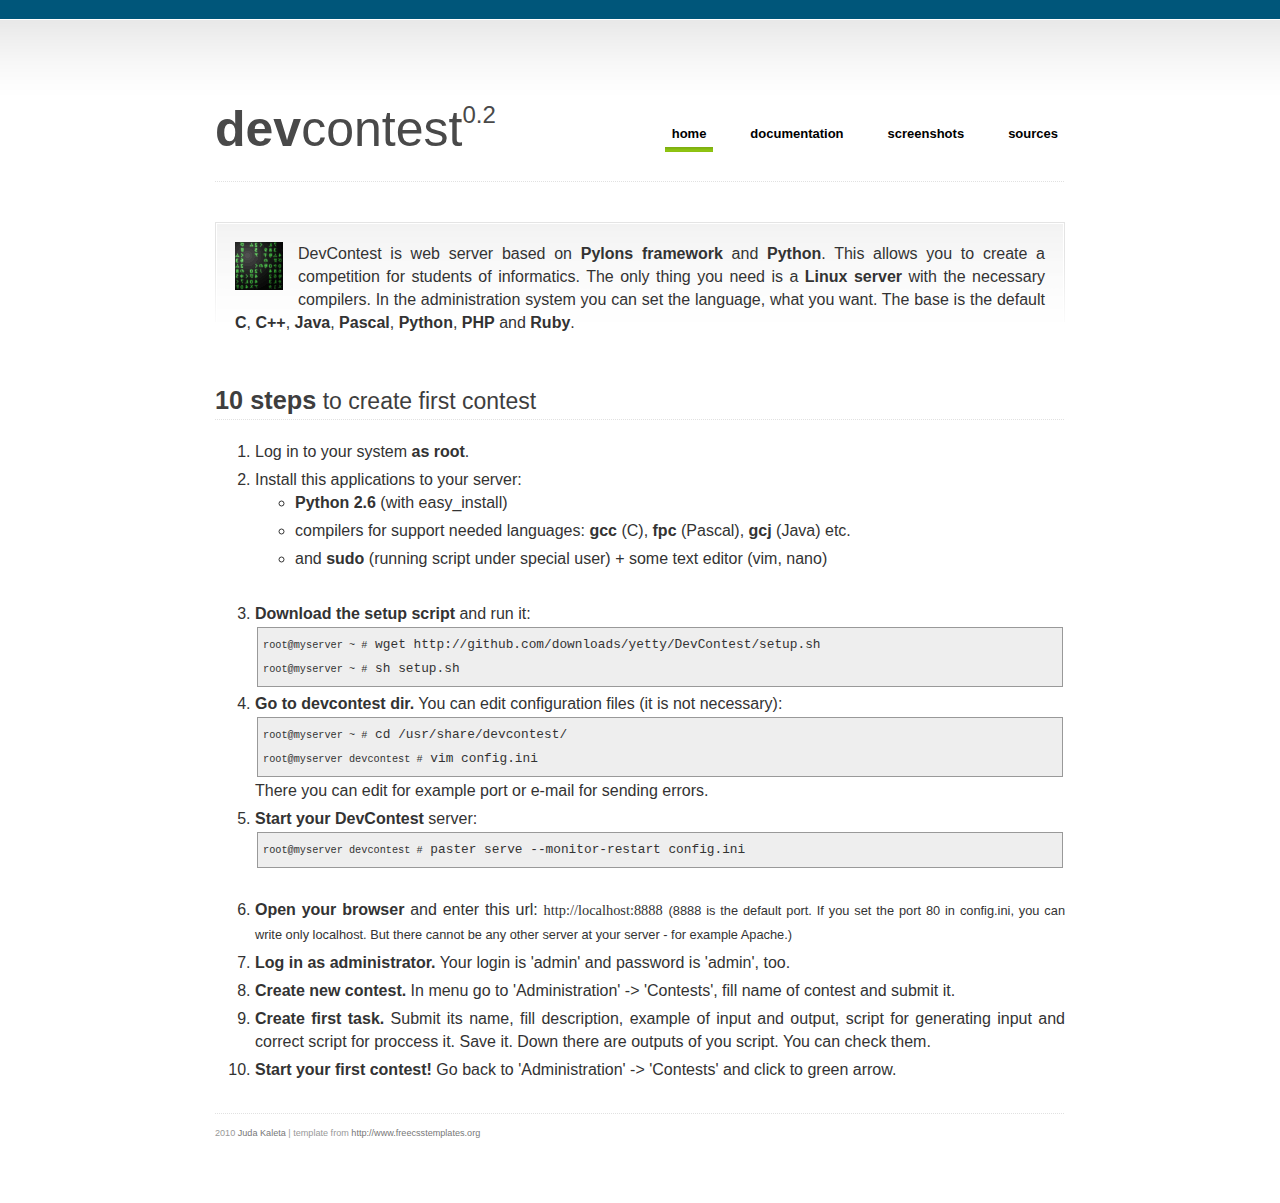
==== www/index.html @ a944e157 "Cleaning, adding www" ====
<!DOCTYPE html PUBLIC "-//W3C//DTD XHTML 1.0 Strict//EN" "http://www.w3.org/TR/xhtml1/DTD/xhtml1-strict.dtd">
<!--

Design by Free CSS Templates
http://www.freecsstemplates.org
Released for free under a Creative Commons Attribution 2.5 License

Title      : StandardIssue
Version    : 1.0
Released   : 20070723
Description: A two-column, fixed-width and lightweight template ideal for 1024x768 resolutions. Suitable for blogs and small websites.

-->
<html xmlns="http://www.w3.org/1999/xhtml">
<head>
<meta http-equiv="content-type" content="text/html; charset=utf-8" />
<title>DevContest :: Home Page</title>
<meta name="keywords" content="devcontest programming development python php java c c++ pascal delphi school informatics" />
<meta name="description" content="DevContest is web server based on Pylons framework and Python. This allows you to create a competition for students of informatics." />
<meta content="Juda Kaleta - juda.kaleta(at)gmail.com" name="author" />
<meta content="index, follow" name="robots" />
<link href="default.css" rel="stylesheet" type="text/css" />
</head>
<body>
<!-- start header -->
<div id="header">
	<div id="logo">
		<h1><a href="#"><strong>Dev</strong>Contest<sup>0.2</sup></a></h1>
	</div>
	<div id="menu">
		<ul>
			<li class="active"><a href="index.html">home</a></li>
			<li><a href="documentation.html">documentation</a></li>
			<li><a href="screenshots.html">screenshots</a></li>
			<li><a href="http://github.com/yetty/DevContest">sources</a></li>
		</ul>
	</div>
</div>
<!-- end header -->
<!-- start page -->
<div id="page">
	<!-- start content -->
	<div id="content">
		<div class="box1">
			<p><img src="images/img04.gif" alt="" width="48" height="48" class="left" />DevContest is web server based on  <strong>Pylons framework</strong> and  <strong>Python</strong>. This allows you to create a competition for students of informatics. The only thing you need is a  <strong>Linux server</strong> with the necessary compilers. In the administration system you can set the language, what you want. The base is the default <strong>C</strong>,  <strong>C++</strong>,  <strong>Java</strong>,  <strong>Pascal</strong>,  <strong>Python</strong>,  <strong>PHP</strong> and  <strong>Ruby</strong>.</p>
		</div>
		<div class="post">
			<h2 class="title"><strong style="font-size:110%;">10 Steps</strong> to create first contest</h2>
			<div class="entry">
				<ol>
					<li>Log in to your system <strong>as root</strong>.</li>
					<li>Install this applications to your server:
						<ul>
							<li><strong>Python 2.6</strong> (with easy_install)</li>
							<li>compilers for support needed languages: <strong>gcc</strong> (C), <strong>fpc</strong> (Pascal), <strong>gcj</strong> (Java) etc.</li>
							<li>and <strong>sudo</strong> (running script under special user) + some text editor (vim, nano)</li>
						</ul>
					</li>
					<li><strong>Download the setup script</strong> and run it:
						<code>
						<small>root@myserver ~ #</small> wget http://github.com/downloads/yetty/DevContest/setup.sh<br />
						<small>root@myserver ~ #</small> sh setup.sh
						</code>
					</li>
					<li><strong>Go to devcontest dir.</strong> You can edit configuration files (it is not necessary):
					<code>
						<small>root@myserver ~ #</small> cd /usr/share/devcontest/<br />
						<small>root@myserver devcontest #</small> vim config.ini
					</code>
						There you can edit for example port or e-mail for sending errors.
					</li>
					<li><strong>Start your DevContest</strong> server:
					<code>
						<small>root@myserver devcontest #</small> paster serve --monitor-restart config.ini
					</code>
					<br />
					</li>
					<li>
						<strong>Open your browser</strong> and enter this url: <span style="font-family: mono; font-size:90%;">http://localhost:8888</span> <small>(8888 is the default port. If you set the port 80 in config.ini, you can write only localhost. But there cannot be any other server at your server - for example Apache.)</small>
					</li>
					<li>
						<strong>Log in as administrator.</strong> Your login is 'admin' and password is 'admin', too.
					</li>
					<li>
						<strong>Create new contest.</strong> In menu go to 'Administration' -> 'Contests', fill name of contest and submit it.
					</li>
					<li>
						<strong>Create first task.</strong> Submit its name, fill description, example of input and output, script for generating input and correct script for proccess it. Save it. Down there are outputs of you script. You can check them.
					</li>
					<li>
						<strong>Start your first contest!</strong> Go back to 'Administration' -> 'Contests' and click to green arrow.
					</li>
				</ol>
			</div>
			<div class="meta">
				<p class="byline">2010 <span style="color: #777;">Juda Kaleta</span> | template from <a href="http://www.freecsstemplates.org" style="color: #777;text-decoration:none;">http://www.freecsstemplates.org</a></p>
			</div>
		</div>
	</div>
	<!-- end content -->
	<div style="clear: both;">&nbsp;</div>
</div>
<script type="text/javascript">

  var _gaq = _gaq || [];
  _gaq.push(['_setAccount', 'UA-2063092-9']);
  _gaq.push(['_trackPageview']);

  (function() {
    var ga = document.createElement('script'); ga.type = 'text/javascript'; ga.async = true;
    ga.src = ('https:' == document.location.protocol ? 'https://ssl' : 'http://www') + '.google-analytics.com/ga.js';
    var s = document.getElementsByTagName('script')[0]; s.parentNode.insertBefore(ga, s);
  })();

</script>
<!-- end page -->
</body>
</html>
---- www/default.css ----
/*
Design by Free CSS Templates
http://www.freecsstemplates.org
Released for free under a Creative Commons Attribution 2.5 License
*/

body {
	margin: 100px 0 0 0;
	padding: 0;
	background: #FFFFFF url(images/img01.gif) repeat-x;
	font-family: "Trebuchet MS", Arial, Helvetica, sans-serif;
	font-size: 13px;
	color: #333333;
}

code {
	display: block;
	font-size: 80%;
	margin: 2px;
	padding: 5px;
	background: #EEE;
	border: 1px solid #999;
}

h1, h2, h3 {
	margin: 0;
	text-transform: lowercase;
	font-weight: normal;
	color: #3E3E3E;
}

h1 {
	font-size: 32px;
}

h2 {
	font-size: 23px;
}

p, ul, ol {
	margin: 0 0 2em 0;
	text-align: justify;
	line-height: 23px;
	font-size: 16px;
}

small {
	font-size: 80%;
}

li {
	margin-bottom: 5px;
}

a:link {
	color: #7BAA0F;
}

a:hover, a:active {
	text-decoration: none;
	color: #003448;
}

a:visited {
	color: #333333;
}

img {
	border: none;
}

img.left {
	float: left;
	margin-right: 15px;
}

img.right {
	float: right;
	margin-left: 15px;
}

/* Form */

form {
	margin: 0;
	padding: 0;
}

fieldset {
	margin: 0;
	padding: 0;
	border: none;
}

legend {
	display: none;
}

input, textarea, select {
	font-family: "Trebuchet MS", Arial, Helvetica, sans-serif;
	font-size: 13px;
	color: #333333;
}

/* Header */

#header {
	width: 850px;
	height: 82px;
	margin: 0 auto 40px auto;
	background: url(images/img03.gif) repeat-x left bottom;
}

#logo {
	float: left;
}

#logo h1 {
	font-size: 50px;
	color: #494949;
}

#logo h1 sup {
	vertical-align: text-top;
	font-size: 24px;
}

#logo h1 a {
	color: #494949;
}

#logo h2 {
	margin-top: -10px;
	font-size: 12px;
	color: #A0A0A0;
}

#logo a {
	text-decoration: none;
}

/* Menu */

#menu {
	float: right;
}

#menu ul {
	margin: 0;
	padding: 15px 0 0 0;
	list-style: none;
}

#menu li {
	display: inline;
}

#menu a {
	display: block;
	float: left;
	margin-left: 30px;
	padding: 7px;
	text-decoration: none;
	font-size: 13px;
	font-weight: bold;
	color: #000000;
}

#menu a:hover {
	text-decoration: underline;
}

#menu .active a {
	background: url(images/img02.gif) repeat-x left bottom;
}

/* Page */

#page {
	width: 850px;
	margin: 0 auto;
}

/* Content */

#content {
	width: 850px;
}

/* Post */

.post {
}

.post .title {
	margin-bottom: 20px;
	padding-bottom: 5px;
	background: url(images/img03.gif) repeat-x left bottom;
}

.post .entry {
}

.post .meta {
	padding: 15px 0 60px 0;
	background: url(images/img03.gif) repeat-x;
}

.post .meta p {
	margin: 0;
	line-height: normal;
	color: #999999;
}

.post .meta .byline {
	float: left;
	font-size: 70%;
}

.post .meta .links {
	float: right;
}

.post .meta .more {
	padding: 0 20px 0 18px;
	background: url(images/img06.gif) no-repeat left center;
}

.post .meta .comments {
	padding-left: 22px;
	background: url(images/img07.gif) no-repeat left center;
}

.post .meta b {
	display: none;
}

/* Sidebar */

#sidebar {
	float: right;
	width: 195px;
}

#sidebar ul {
	margin: 0;
	padding: 0;
	list-style: none;
}

#sidebar li {
	margin-bottom: 40px;
}

#sidebar li ul {
}

#sidebar li li {
	margin: 0;
}

#sidebar h2 {
	margin-bottom: 10px;
	background: url(images/img03.gif) repeat-x left bottom;
	font-size: 16px;
}

/* Search */

#search {
}

#search h2 {
	margin-bottom: 20px;
}

#s {
	width: 120px;
	margin-right: 5px;
	padding: 3px;
	border: 1px solid #F0F0F0;
}

#x {
	padding: 3px;
	background: #ECECEC url(images/img08.gif) repeat-x left bottom;
	border: none;
	text-transform: lowercase;
	font-size: 11px;
	color: #4F4F4F;
}

/* Boxes */

.box1 {
	padding: 20px;
	background: url(images/img05.gif) no-repeat;
}

.box2 {
	color: #BABABA;
}

.box2 h2 {
	margin-bottom: 15px;
	background: url(images/img10.gif) repeat-x left bottom;
	font-size: 16px;
	color: #FFFFFF;
}

.box2 ul {
	margin: 0;
	padding: 0;
	list-style: none;
}

.box2 a:link, .box2 a:hover, .box2 a:active, .box2 a:visited  {
	color: #EDEDED;
}

/* Footer */

#footer {
	height: 400px;
	min-height: 400px;
	padding: 130px 0 0 0;
	background: #003448 url(images/img09.gif) repeat-x;
}

html>body #footer {
	height: auto;
}

#footer .wrap {
	width: 850px;
	margin: 0 auto;
}

#legal {
	clear: both;
	padding-top: 20px;
	text-align: center;
	color: #375C69;
}

#legal a {
	color: #476B77;
}

#fbox1, #fbox2, #fbox3 {
	float: left;
}

#fbox1 {
	width: 310px;
}

#fbox2 {
	width: 200px;
	padding-left: 70px;
}

#fbox3 {
	width: 200px;
	padding-left: 70px;
}
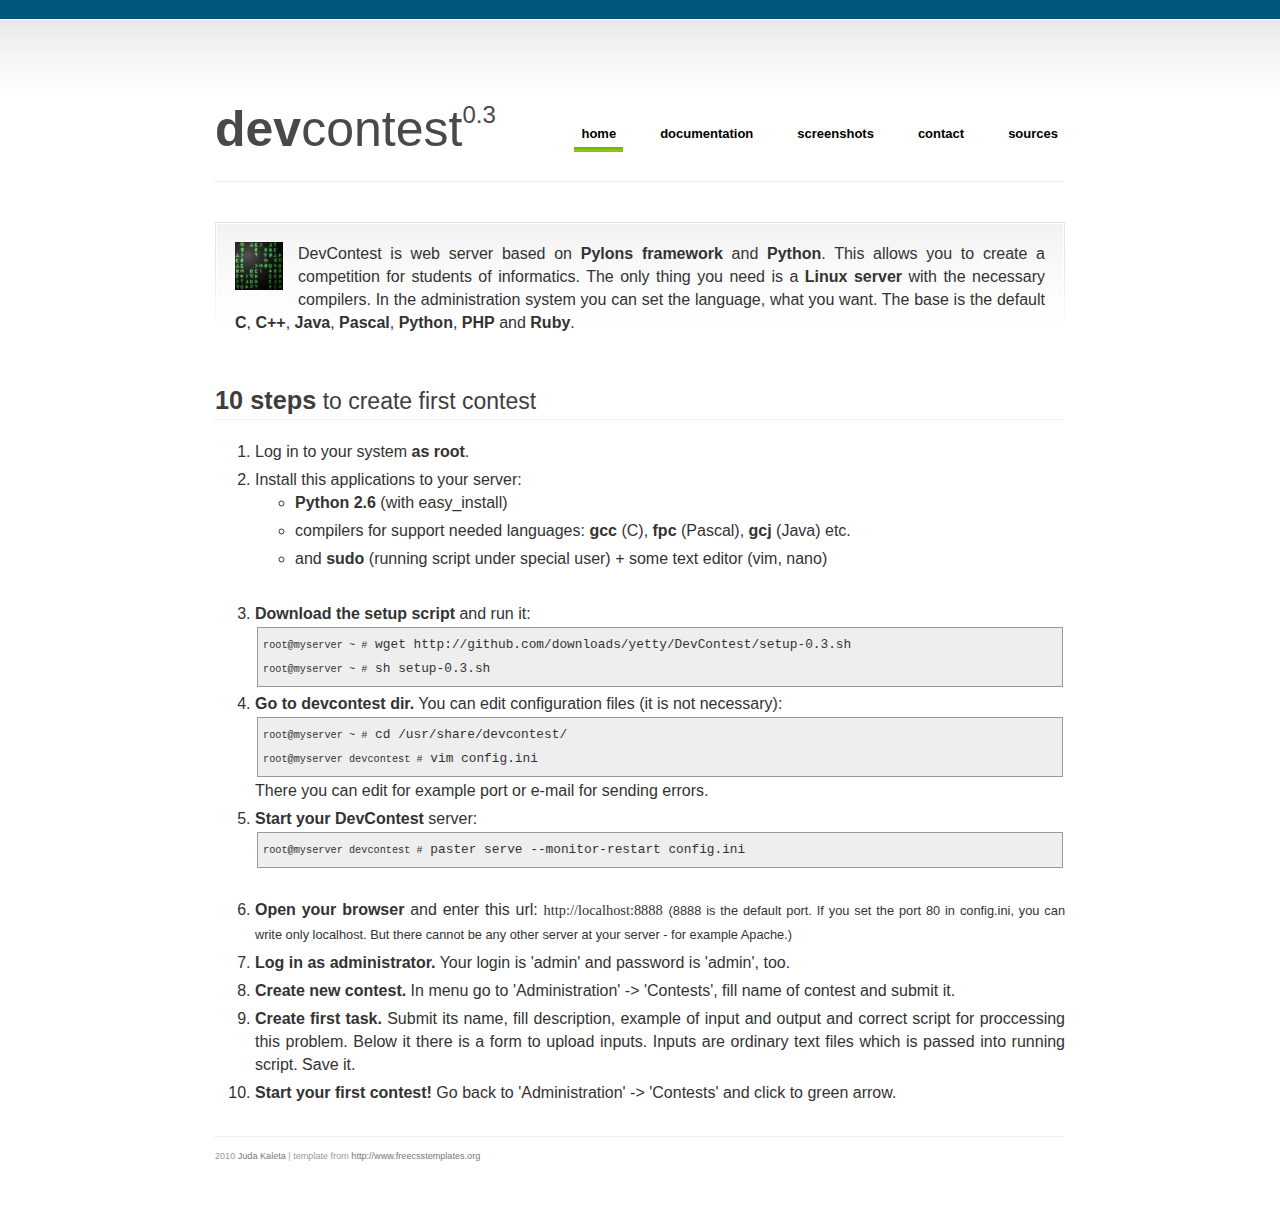
==== commit a82b9808: "New version, documentation, screenshots" ====
--- a/www/index.html
+++ b/www/index.html
@@ -25,13 +25,14 @@
 <!-- start header -->
 <div id="header">
 	<div id="logo">
-		<h1><a href="#"><strong>Dev</strong>Contest<sup>0.2</sup></a></h1>
+		<h1><a href="#"><strong>Dev</strong>Contest<sup>0.3</sup></a></h1>
 	</div>
 	<div id="menu">
 		<ul>
 			<li class="active"><a href="index.html">home</a></li>
 			<li><a href="documentation.html">documentation</a></li>
 			<li><a href="screenshots.html">screenshots</a></li>
+			<li><a href="contact.html">contact</a></li>
 			<li><a href="http://github.com/yetty/DevContest">sources</a></li>
 		</ul>
 	</div>
@@ -58,8 +59,8 @@
 					</li>
 					<li><strong>Download the setup script</strong> and run it:
 						<code>
-						<small>root@myserver ~ #</small> wget http://github.com/downloads/yetty/DevContest/setup.sh<br />
-						<small>root@myserver ~ #</small> sh setup.sh
+						<small>root@myserver ~ #</small> wget http://github.com/downloads/yetty/DevContest/setup-0.3.sh<br />
+						<small>root@myserver ~ #</small> sh setup-0.3.sh
 						</code>
 					</li>
 					<li><strong>Go to devcontest dir.</strong> You can edit configuration files (it is not necessary):
@@ -85,7 +86,7 @@
 						<strong>Create new contest.</strong> In menu go to 'Administration' -> 'Contests', fill name of contest and submit it.
 					</li>
 					<li>
-						<strong>Create first task.</strong> Submit its name, fill description, example of input and output, script for generating input and correct script for proccess it. Save it. Down there are outputs of you script. You can check them.
+						<strong>Create first task.</strong> Submit its name, fill description, example of input and output and correct script for proccessing this problem. Below it there is a form to upload inputs. Inputs are ordinary text files which is passed into running script. Save it.
 					</li>
 					<li>
 						<strong>Start your first contest!</strong> Go back to 'Administration' -> 'Contests' and click to green arrow.
--- a/www/default.css
+++ b/www/default.css
@@ -37,6 +37,12 @@
 h2 {
 	font-size: 23px;
 }
+h3 {
+	margin-top: 10px;
+	font-size: 18px;
+	border-bottom: 1px dotted #ddd;
+}
+
 
 p, ul, ol {
 	margin: 0 0 2em 0;
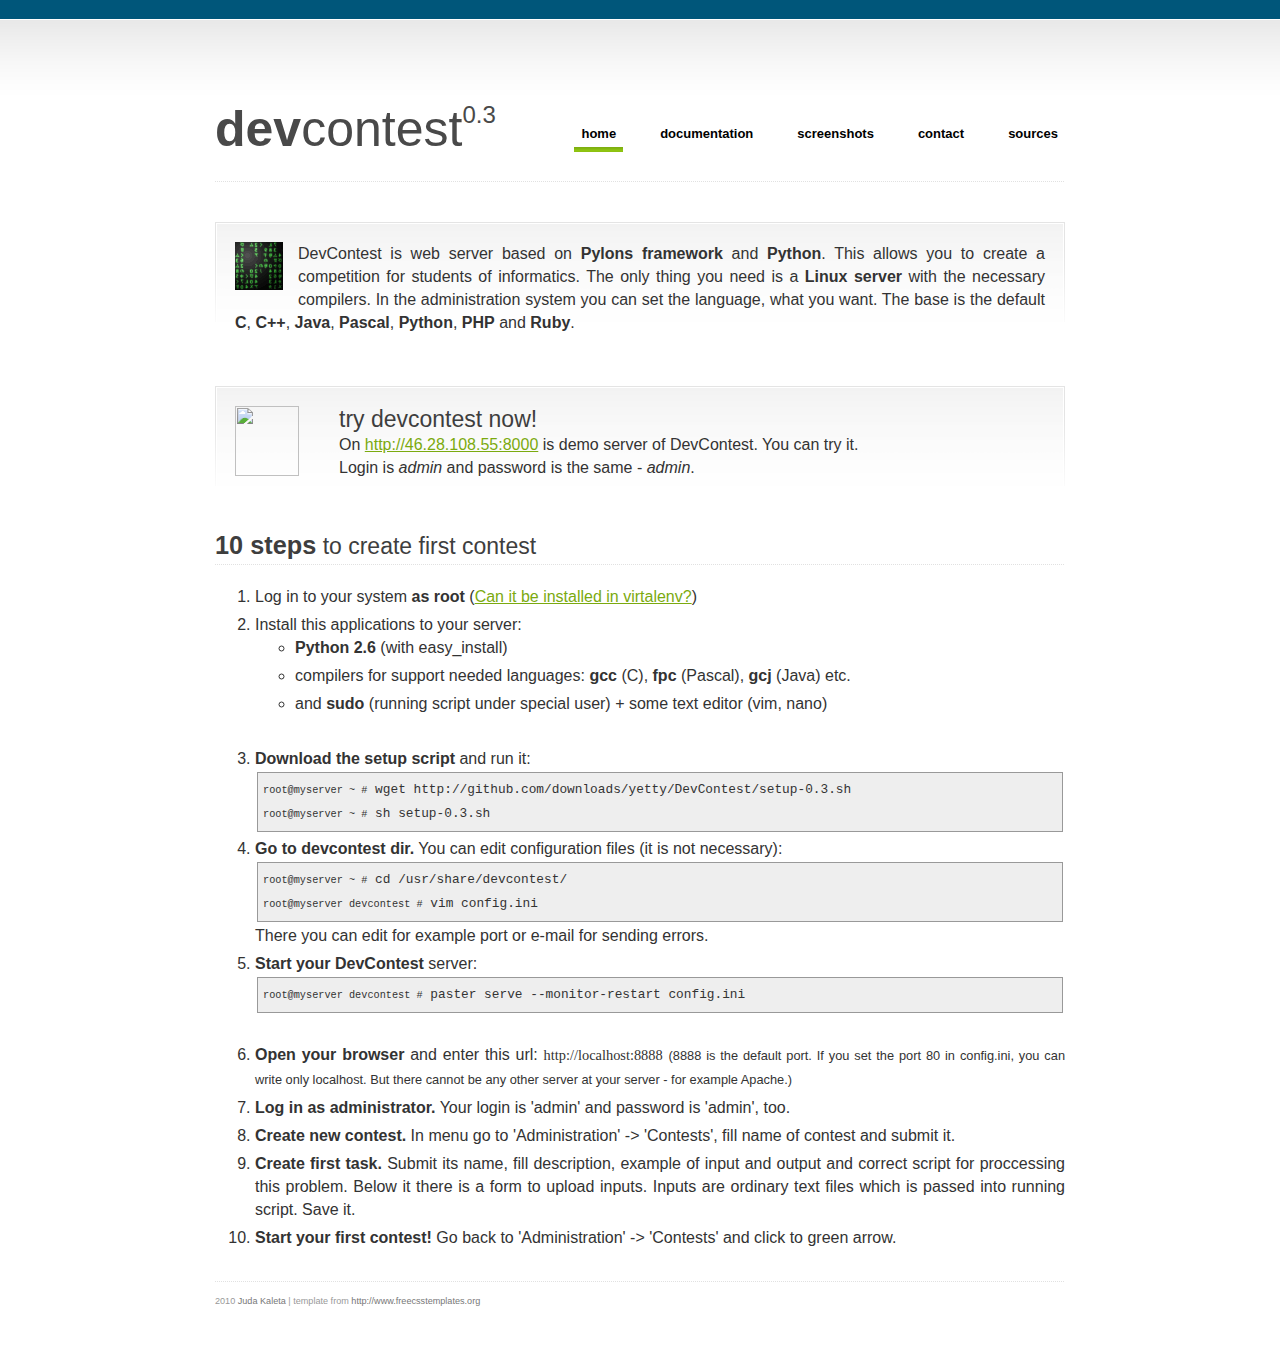
==== commit 591e28b7: "Virtualenv documentation" ====
--- a/www/index.html
+++ b/www/index.html
@@ -45,11 +45,22 @@
 		<div class="box1">
 			<p><img src="images/img04.gif" alt="" width="48" height="48" class="left" />DevContest is web server based on  <strong>Pylons framework</strong> and  <strong>Python</strong>. This allows you to create a competition for students of informatics. The only thing you need is a  <strong>Linux server</strong> with the necessary compilers. In the administration system you can set the language, what you want. The base is the default <strong>C</strong>,  <strong>C++</strong>,  <strong>Java</strong>,  <strong>Pascal</strong>,  <strong>Python</strong>,  <strong>PHP</strong> and  <strong>Ruby</strong>.</p>
 		</div>
+
+		<div class="box1">
+			<img src="images/demo.png" alt="" width="64" height="70" class="left" style="margin-right: 40px;" />
+			<h2>Try DevContest now!</h2>
+			<p>On <a href="http://46.28.108.55:8000" target="_blank">http://46.28.108.55:8000</a>
+			is demo server of DevContest. You can try it.<br>
+			Login is <i>admin</i> and password is the same - <i>admin</i>.</p>
+		</div>
+
 		<div class="post">
 			<h2 class="title"><strong style="font-size:110%;">10 Steps</strong> to create first contest</h2>
 			<div class="entry">
 				<ol>
-					<li>Log in to your system <strong>as root</strong>.</li>
+					<li>Log in to your system <strong>as root</strong>
+					(<a href="http://packages.python.org/DevContest/documentation.html#virtualenv">Can it
+					be installed in virtalenv?</a>)</li>
 					<li>Install this applications to your server:
 						<ul>
 							<li><strong>Python 2.6</strong> (with easy_install)</li>
